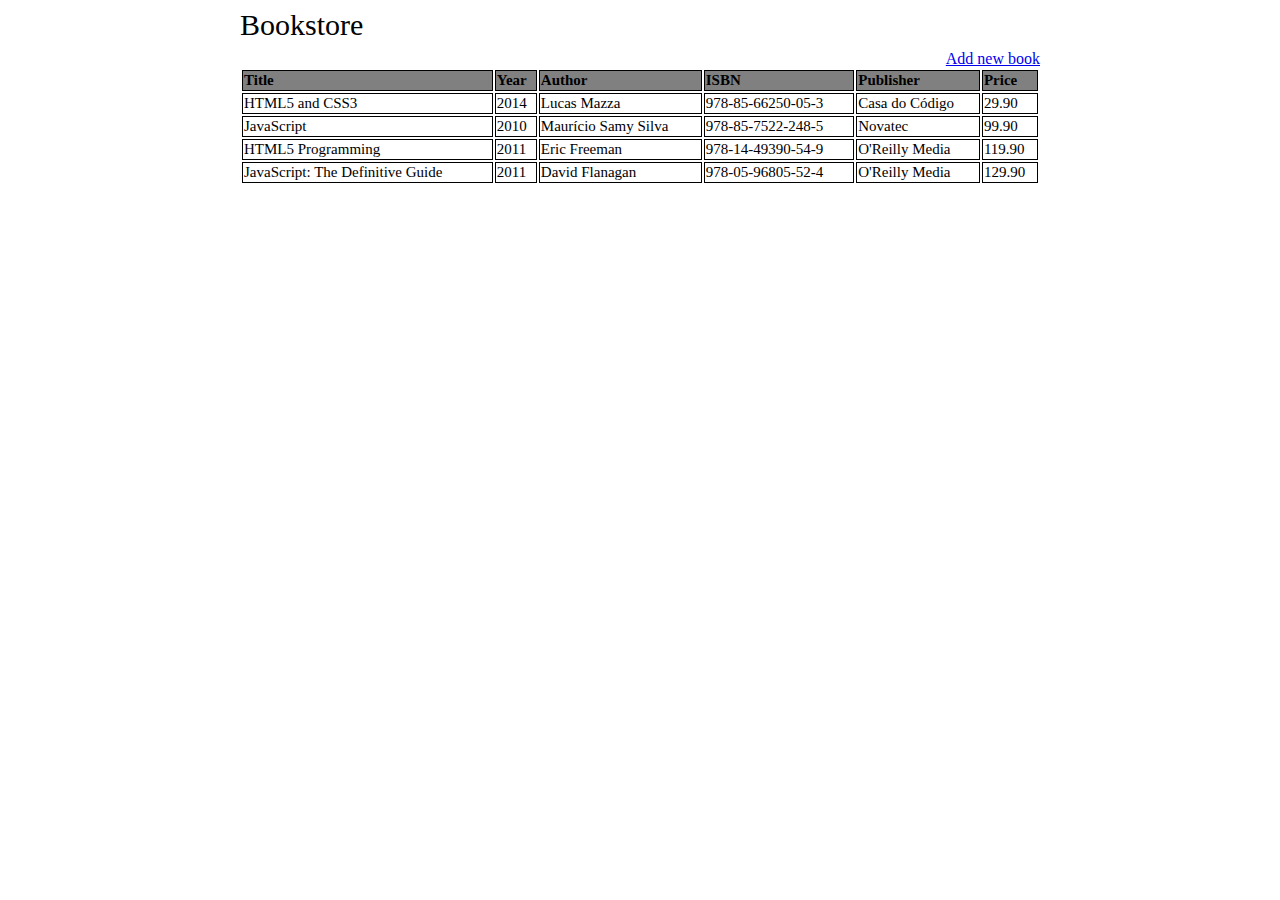
==== index.html @ 3159f0ba "Table list" ====
<!DOCTYPE html>
<html>
    <head>
        <meta charset="utf-8">
        <title>Bookstore</title>
        <link rel="stylesheet" href="css/stylesheet.css">
    </head>
    
    <body class="all">
        <div class="app">
            <div>
                <div class="title">Bookstore</div>
                <a class="addbook" href="book.html">Add new book</a>
            </div>
            <table class="table border">
                <tr class="column">
                    <td>Title</td>
                    <td>Year</td>
                    <td>Author</td>
                    <td>ISBN</td>
                    <td>Publisher</td>
                    <td>Price</td>
                </tr>
                <tr>
                    <td>HTML5 and CSS3</td>
                    <td>2014</td>
                    <td>Lucas Mazza</td>
                    <td>978-85-66250-05-3</td>
                    <td>Casa do Código</td>
                    <td>29.90</td>
                </tr>
                <tr>
                    <td>JavaScript</td>
                    <td>2010</td>
                    <td>Maurício Samy Silva</td>
                    <td>978-85-7522-248-5</td>
                    <td>Novatec</td>
                    <td>99.90</td>
                </tr>
                <tr>
                    <td>HTML5 Programming</td>
                    <td>2011</td>
                    <td>Eric Freeman</td>
                    <td>978-14-49390-54-9</td>
                    <td>O'Reilly Media</td>
                    <td>119.90</td>
                </tr>
                <tr>
                    <td>JavaScript: The Definitive Guide</td>
                    <td>2011</td>
                    <td>David Flanagan</td>
                    <td>978-05-96805-52-4</td>
                    <td>O'Reilly Media</td>
                    <td>129.90</td>
                </tr>
            </table>
        </div>
    </body>
</html>
---- css/stylesheet.css ----
.app {
    width: 800px;
    margin: auto;
}

.addbook {
    float: right;
    margin-top: 8px;
}

.table {
    width: 800px;
    float: left;
}

.border td {
    border: 1px solid black;
    border-collapse: collapse;
    font-size: 15px;
}

.column {
    background: grey;
    font-weight: bold;
}

.title {
    font-size: 30px;
    width: auto;
}

.all {
    font-family: Comic Sans MS, fantasy;
}
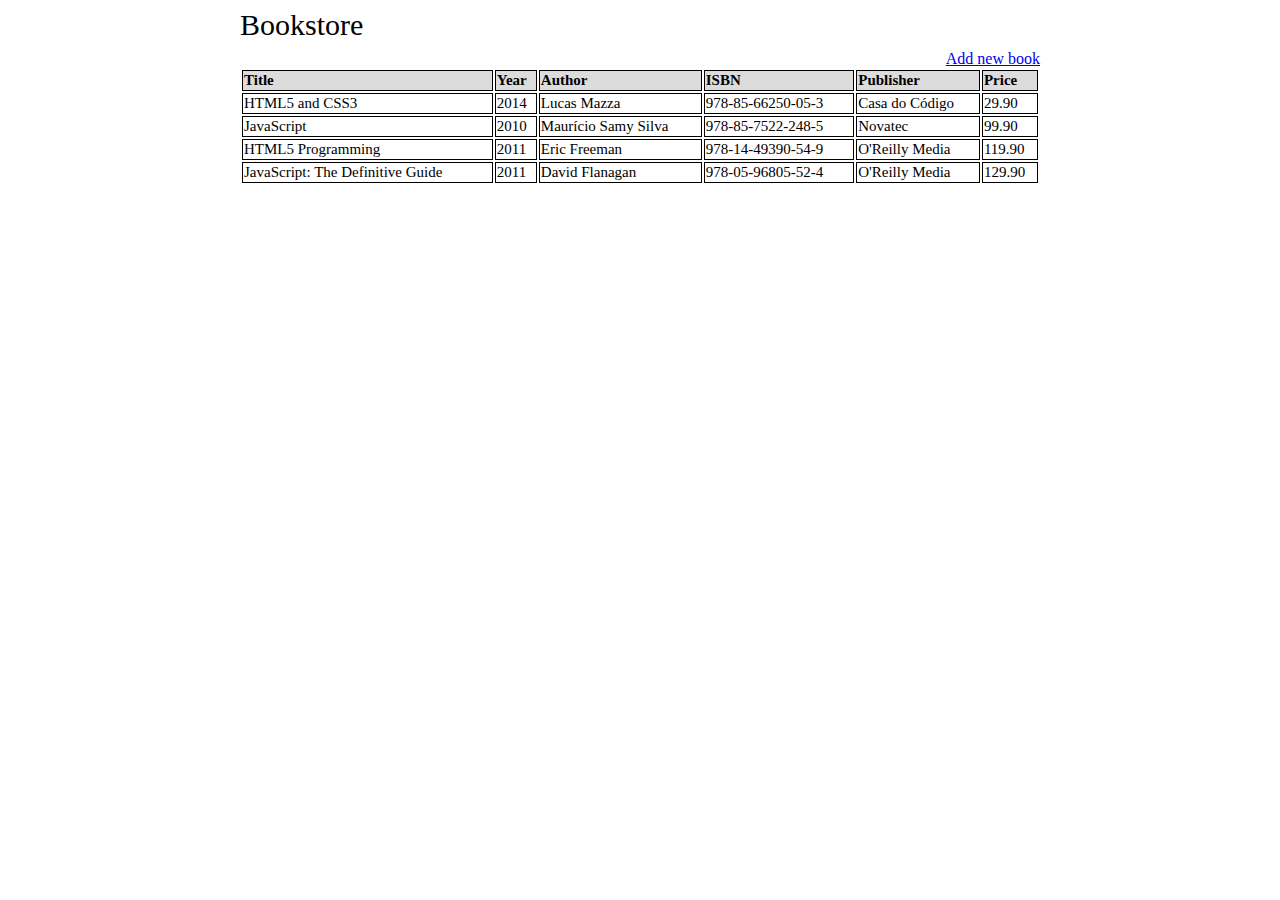
==== commit b01493cc: "Question 1" ====
--- a/index.html
+++ b/index.html
@@ -6,7 +6,7 @@
         <link rel="stylesheet" href="css/stylesheet.css">
     </head>
     
-    <body class="all">
+    <body>
         <div class="app">
             <div>
                 <div class="title">Bookstore</div>
@@ -22,7 +22,7 @@
                     <td>Price</td>
                 </tr>
                 <tr>
-                    <td>HTML5 and CSS3</td>
+                    <td onclick="window.location='book-detail-1.html'">HTML5 and CSS3</td>
                     <td>2014</td>
                     <td>Lucas Mazza</td>
                     <td>978-85-66250-05-3</td>
@@ -30,7 +30,7 @@
                     <td>29.90</td>
                 </tr>
                 <tr>
-                    <td>JavaScript</td>
+                    <td onclick="window.location='book-detail-2.html'">JavaScript</td>
                     <td>2010</td>
                     <td>Maurício Samy Silva</td>
                     <td>978-85-7522-248-5</td>
@@ -38,7 +38,7 @@
                     <td>99.90</td>
                 </tr>
                 <tr>
-                    <td>HTML5 Programming</td>
+                    <td onclick="window.location='book-detail-3.html'">HTML5 Programming</td>
                     <td>2011</td>
                     <td>Eric Freeman</td>
                     <td>978-14-49390-54-9</td>
@@ -46,7 +46,7 @@
                     <td>119.90</td>
                 </tr>
                 <tr>
-                    <td>JavaScript: The Definitive Guide</td>
+                    <td onclick="window.location='book-detail-4.html'">JavaScript: The Definitive Guide</td>
                     <td>2011</td>
                     <td>David Flanagan</td>
                     <td>978-05-96805-52-4</td>
--- a/css/stylesheet.css
+++ b/css/stylesheet.css
@@ -20,7 +20,7 @@
 }
 
 .column {
-    background: grey;
+    background: gainsboro;
     font-weight: bold;
 }
 
@@ -29,6 +29,102 @@
     width: auto;
 }
 
-.all {
+body {
     font-family: Comic Sans MS, fantasy;
+}
+
+.left-content {
+    width: 250px;
+    float: left;
+}
+
+.right-content {
+    width: 250px;
+    float: right;
+}
+
+.footer-content {
+    padding-top: 20px;
+    margin: auto;
+    width: 199px;
+    clear: both;
+}
+
+.form {
+    width: 500px !important;
+}
+
+.button {
+    border: 1px solid;
+    font-size: 15px;
+    font-family: Comic Sans MS, fantasy;
+    background-color: gainsboro;
+    padding: 3px 20px;
+    margin-right: 15px;
+    color: black;
+    text-decoration: none;
+}
+
+.button:hover {
+    background-color: darkgray;
+}
+
+.button:visited {
+    color: black;
+}
+
+.label {
+    margin-bottom: 10px;
+}
+
+input {
+    width: 180px;
+}
+
+textarea {
+   resize: none;
+}
+
+.image {
+    width: 200px;
+    margin-right: 30px;
+    float: left;
+}
+
+.description {
+    width: 285px;
+    float: left;
+}
+
+.book-title {
+    font-size: 20px;
+    margin-bottom: 10px;
+    font-weight: bold;
+}
+
+.book-subtitle {
+    font-size: 15px;
+    margin-bottom: 18px;
+}
+
+.book-description {
+    font-size: 13px;
+}
+
+.book-detail {
+    width: 515px !important;
+}
+
+.book {
+    float: left;
+}
+
+.price {
+    font-size: 18px;
+    float: left;
+}
+
+.go-back {
+    margin-top: 10px;
+    float: right;
 }